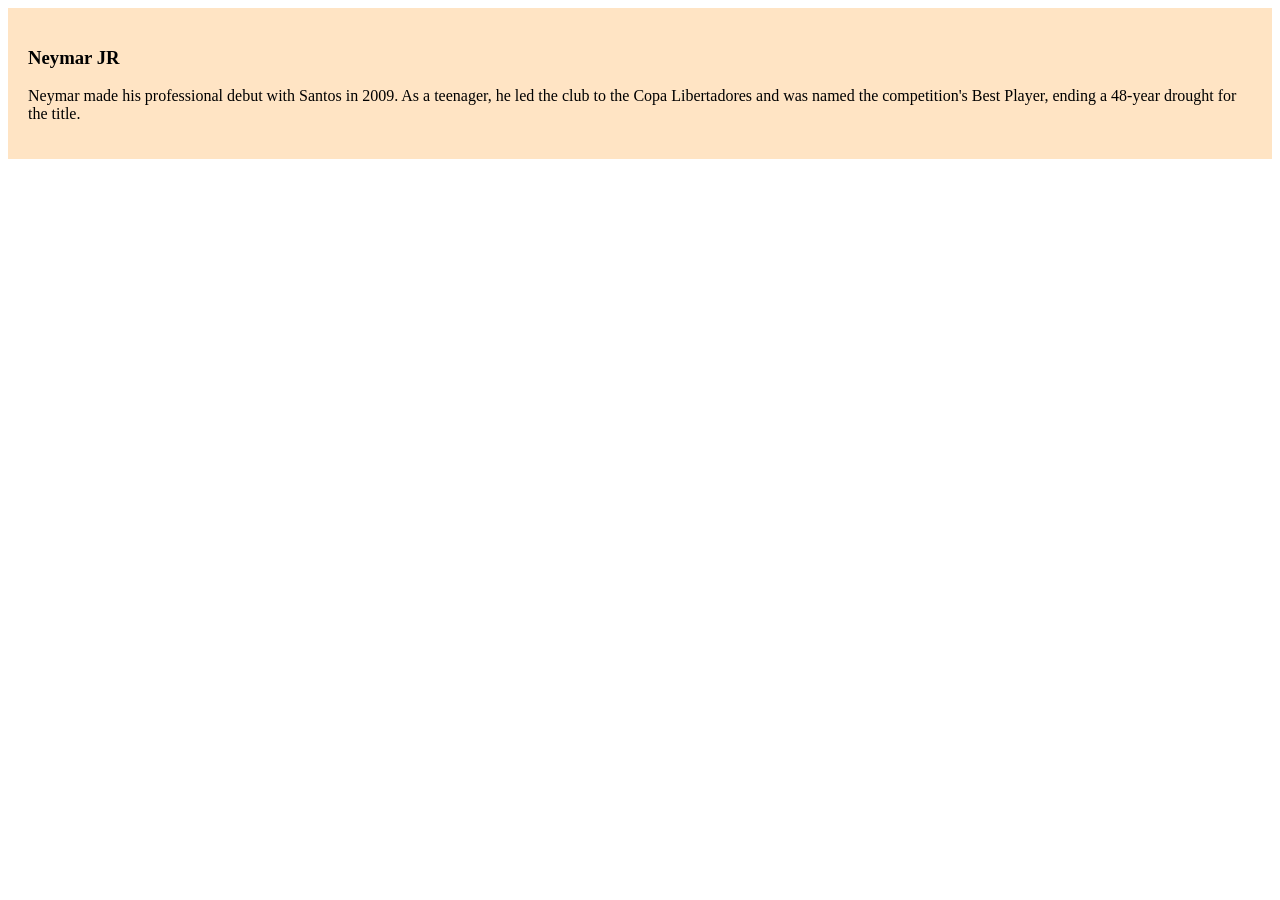
==== index.html @ 8b29ac7c "index leksi" ====
<!DOCTYPE html>
<html lang="en">
<head>
    <meta charset="UTF-8">
    <meta name="viewport" content="width=device-width, initial-scale=1.0">
    <title>The Neymar</title>
    <link rel="stylesheet" href="styles/blog.css">
</head>
<body>
    <div>
        <h3>Neymar JR</h3>
    <p>Neymar made his professional debut with Santos in 2009. As a teenager, he led the club to the Copa Libertadores and was named the competition's Best Player, ending a 48-year drought for the title.</p>
    </div>
</body>
</html>
---- styles/blog.css ----
div{
    background-color: bisque;
    padding: 20px;
}
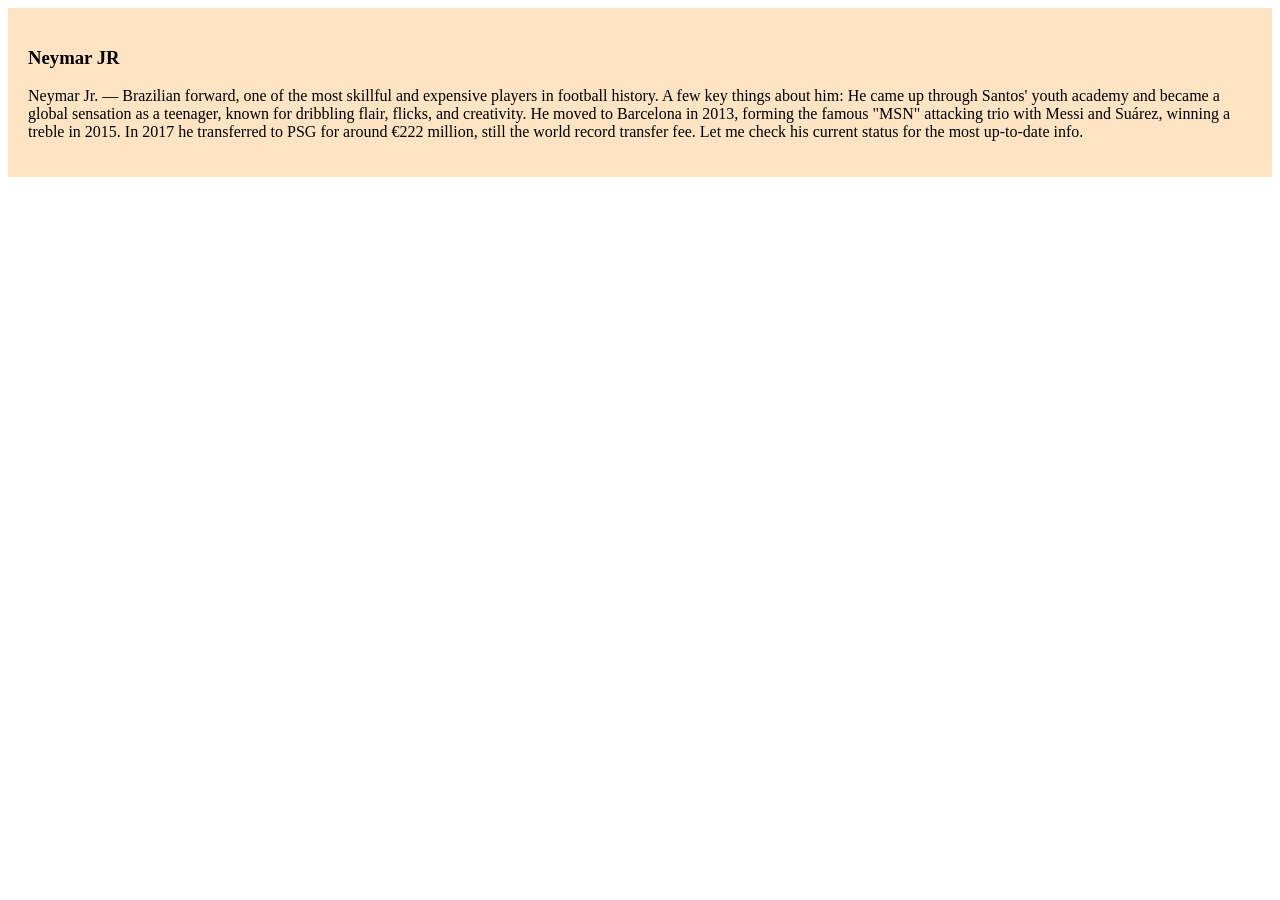
==== commit 304a30bf: "cld korsi" ====
--- a/index.html
+++ b/index.html
@@ -9,7 +9,10 @@
 <body>
     <div>
         <h3>Neymar JR</h3>
-    <p>Neymar made his professional debut with Santos in 2009. As a teenager, he led the club to the Copa Libertadores and was named the competition's Best Player, ending a 48-year drought for the title.</p>
+    <p>Neymar Jr. — Brazilian forward, one of the most skillful and expensive players in football history. A few key things about him:
+    He came up through Santos' youth academy and became a global sensation as a teenager, known for dribbling flair, flicks, and creativity. He moved to Barcelona in 2013, forming the famous "MSN" attacking trio with Messi and Suárez, winning a treble in 2015. In 2017 he transferred to PSG for around €222 million, still the world record transfer fee.
+    Let me check his current status for the most up-to-date info.
+    </p>
     </div>
 </body>
 </html>
